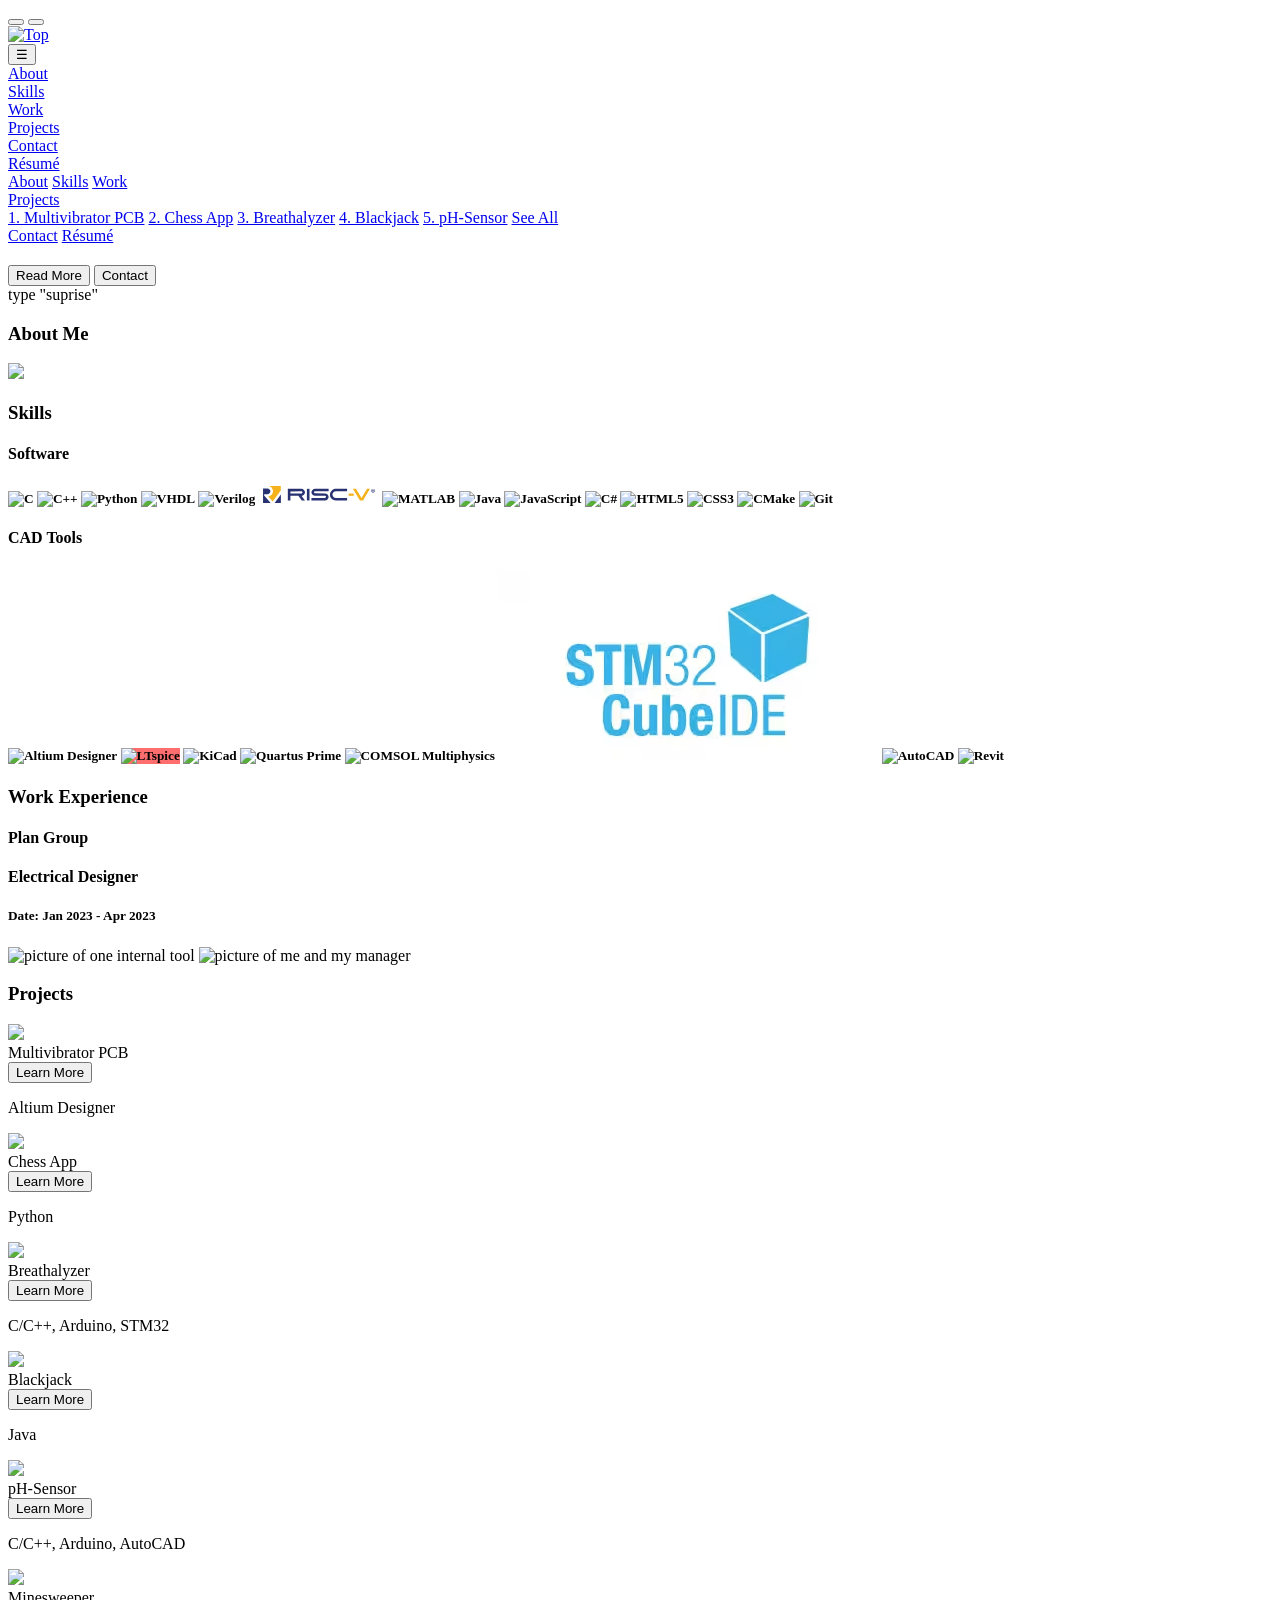
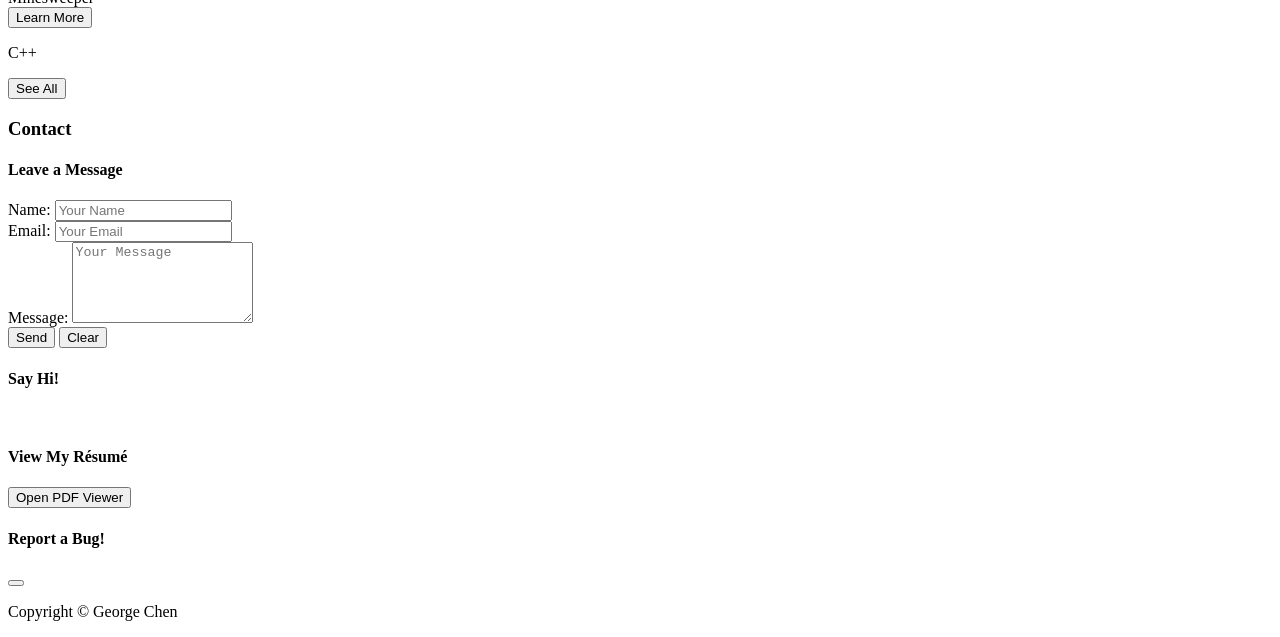
==== index.html @ 994fcdec "fixed individual project pages, updated resume" ====
<!DOCTYPE html>
<html lang="en-ca">

<head>
    <title>George's Portfolio Website</title>
    <meta charset="UTF-8">
    <meta name="viewport" content="width=device-width, initial-scale=1.0, viewport-fit=cover">
    <meta name="description" content="A portfolio website, showcasing engineering and software projects/experience.">
    <script type="module" src="/main.js"></script>
    <script src="https://cdn.jsdelivr.net/npm/sweetalert2@11"></script>
    <script src="https://kit.fontawesome.com/6eb7aace7e.js" crossorigin="anonymous"></script>
    <script defer src="https://cloud.umami.is/script.js" data-website-id="8316d2b9-e17b-49b7-b051-d1189af108e9"></script>
    <script type="text/javascript" src="https://cdn.jsdelivr.net/npm/@emailjs/browser@4/dist/email.min.js"></script>
    <script src="https://www.google.com/recaptcha/api.js" async defer></script>
    <link rel="stylesheet" type='text/css' href="https://cdn.jsdelivr.net/gh/devicons/devicon@latest/devicon.min.css" />
    <link rel="icon" type="image/x-icon" href="/assets/favicon.ico">
    <link rel="stylesheet" href="/style.css">
</head>

<noscript>
    <style type="text/css">
        .page {
            display: none;
        }

        .noscriptmsg {
            margin-top: -9vh;
            position: absolute;
            display: flex;
            align-content: center;
            justify-content: center;
            flex-wrap: wrap;
            width: 100vw;
            height: 100vh;
            text-align: center;
        }
    </style>
    <h1 class="noscriptmsg">This website requires JavaScript, please turn it on!</h1>
</noscript>

<body id="main">

    <div id="top"></div>
    <div class="fixed-background"></div>

    <main class="page">
        <button id="prevSection" title="Previous section"><i class="fa-solid fa-arrow-up"></i></button>
        <button id="nextSection" title="Next section"><i class="fa-solid fa-arrow-down"></i></button>

        <!--Navigation Bar-->
        <nav id="navbar">

            <a class="logo" href="#top"><img id="logo" title="Top" src="assets/favicon.ico"></a>

            <div class="collapsed-dropdown">
                <button class="collapsedNav">&#9776</button>
                <div id="collapsed-content">
                    <a class="nav-about" href="#overview">About</a><br>
                    <a class="nav-projects" href="#skills">Skills</a><br>
                    <a class="nav-work" href="#experience">Work</a><br>
                    <a class="nav-projects" href="#projects">Projects</a><br>
                    <a class="nav-projects" href="#contact">Contact</a><br>
                    <a class="nav-resume" href="/resume" target="_blank">Résumé</a>
                </div>
            </div>

            <div class="right-nav">
                <a class="navSection nav-about" href="#overview">About</a>
                <a class="navSection nav-contact" href="#skills">Skills</a>
                <a class="navSection nav-work" href="#experience">Work</a>
                <div id="dropdown">
                    <a class="navSection nav-projects" id="projectNav" href="#projects">Projects<i class="fa fa-caret-down" id="caret-down"></i></a>
                    <div id="invisible"></div>
                    <div id="content">
                        <a id="chess" href="/projects/multivibrator">1. Multivibrator PCB</a>
                        <a href="/projects/chess">2. Chess App</a>
                        <a href="/projects/breathalyzer">3. Breathalyzer</a>
                        <a href="/projects/blackjack">4. Blackjack</a>
                        <a href="/projects/ph-sensor">5. pH-Sensor</a>
                        <a href="/projects" id="see-all">See All</a>
                    </div>
                </div>
                <a class="navSection nav-contact" href="#contact">Contact</a>
                <a class="navSection nav-contact" href="/resume" target="_blank">Résumé</a>
            </div>
        </nav>


        <!--Introduction-->
        <section id="welcomePage" class="section">
            <div class="centerVertical">
                <h1 id="typing"></h1>
                <h2 id="welcome"></h2>
                <div class="button">
                    <a href="#overview"><button id="readmore" class="readmore">Read More</button></a>
                    <a href="#contact"><button id="contactButton" class="contactbutton">Contact</button></a>
                </div>
            </div>
        </section>
        <div id="remind">type "suprise"</div>



        <!--Overview-->
        <section id="overview" class="section">
            <div class="centerVertical">
                <h3 class="sectionName">About Me</h3>
                <div id="overviewText">
                    <p id="overview1"></p>
                    <p id="overview2"></p>
                    <p id="overview3"></p>
                    <p id="overview4"></p>
                </div>

                <picture id="profile-image" class="sectionPicture">
                    <div id="profile-box"><img src='/assets/pictures/overview-picture.webp'></div>
                </picture>

            </div>

        </section>


        <!-- Skills -->
        <section id="skills" class="section">
            <h3 class="sectionName">Skills</h3>

            <h4 id="skillName">Software</h4>
            <h5 class="workDate">
                <img class="skillIcon" title="C" src="assets/pictures/logo-c.svg" />
                <img class="skillIcon" title="C++" src="assets/pictures/logo-cpp.svg" />
                <img class="skillIcon" title="Python" src="assets/pictures/logo-python.svg" />
                <img class="skillIcon" title="VHDL" src="assets/pictures/logo-vhdl.svg" />
                <img class="skillIcon" title="Verilog" src="assets/pictures/logo-verilog.svg" />
                <img class="skillIcon" title="RISC-V" style="background-color: white; padding-inline: 0.25lh; width:7lh;"src="assets/pictures/logo-riscv.svg" />
                <img class="skillIcon" title="MATLAB" src="assets/pictures/logo-matlab.svg" />
                <img class="skillIcon" title="Java" src="assets/pictures/logo-java.svg" />
                <img class="skillIcon" title="JavaScript" src="assets/pictures/logo-javascript.svg" />
                <img class="skillIcon" title="C#" src="assets/pictures/logo-csharp.svg" />
                <img class="skillIcon" title="HTML5" src="assets/pictures/logo-html.svg" />
                <img class="skillIcon" title="CSS3" src="assets/pictures/logo-css.svg" />
                <img class="skillIcon" title="CMake" src="assets/pictures/logo-cmake.svg" />
                <img class="skillIcon" title="Git" src="assets/pictures/logo-git.svg" />
            </h5>

            <h4 id="skillName2">CAD Tools</h4>
            <h5 class="workDate">
                <img class="skillIcon" title="Altium Designer" src="assets/pictures/logo-altium.png" />
                <img class="skillIcon" title="LTspice" style="background-color: rgb(255, 110, 110);" src="assets/pictures/logo-ltspice.png" />
                <img class="skillIcon" title="KiCad" src="assets/pictures/logo-kicad.png" />
                <img class="skillIcon" title="Quartus Prime" src="assets/pictures/logo-quartus.png" />
                <img class="skillIcon" title="COMSOL Multiphysics" src="assets/pictures/logo-comsol.png" />
                <img class="skillIcon" title="STM32CubeIDE" src="assets/pictures/logo-stm32cube.png" />
                <img class="skillIcon" title="AutoCAD" src="assets/pictures/logo-autocad.png" />
                <img class="skillIcon" title="Revit" src="assets/pictures/logo-revit.png" />
            </h5>

        </section>

        <!-- Work -->
        <section id="experience" class="section">

            <h3 class="sectionName">Work Experience</h3>

            <div id="plangroupDetails">
                <h4 class="workName">Plan Group</h4>
                <h4 class="workTitle">Electrical Designer</h4>
                <h5 class="workDate">Date: Jan 2023 - Apr 2023</h5>
            </div>

            <div id="workText">
                <p id="workText1"></p>
                <p id="workText2"></p>
                <p id="workText3"></p>
                <p id="workText4"></p>
            </div>

            <div id="plangroup" class="sectionPicture">
                <img id="ALICE" class="ALICE" title="picture of one internal tool" src='/assets/pictures/work-alice.webp'>
                <img id="selfie" class="selfie" title="picture of me and my manager" src='/assets/pictures/work-selfie.webp'>
            </div>
        </section>


        <!-- Projects -->
        <section id="projects" class="section">
            <h3 class="sectionName">Projects</h3>
            <div class="grid">

                <div class="card" id="1">
                    <div class="front"><img src="/assets/pictures/projects-multivibrator.webp">
                        <div id="projectName">Multivibrator PCB</div>
                    </div>
                    <div class="back">
                        <div class="info">
                            <a href="https://github.com/GeorgesCoding/Multivibrator" target="_blank" class="fa fa-github" id="icon"></a>
                            <a href="/projects/multivibrator"><button class="learnMore">Learn More</button></a>
                            <p>Altium Designer</p>
                        </div>
                        <div id="multivibratorText" class="text"></div>
                    </div>
                </div>

                <div class="card" id="2">
                    <div class="front"><img src='/assets/pictures/projects-chess.webp'>
                        <div id="projectName">Chess App</div>
                    </div>
                    <div class="back">
                        <div class="info">
                            <a href="https://github.com/GeorgesCoding/Chess" target="_blank" class="fa fa-github" id="icon"></a>
                            <a href="/projects/chess"><button class="learnMore">Learn More</button></a>
                            <p>Python</p>
                        </div>
                        <div id="chessText" class="text"></div>
                    </div>
                </div>

                <div class="card" id="3">
                    <div class="front"><img src='/assets/pictures/projects-breathalyzer.webp'>
                        <div id="projectName">Breathalyzer</div>
                    </div>
                    <div class="back">
                        <div class="info">
                            <a href="https://github.com/GeorgesCoding/Breathalyzer" target="_blank" class="fa fa-github" id="icon"></a>
                            <a href="/projects/breathalyzer"><button class="learnMore">Learn More</button></a>
                            <p>C/C++, Arduino, STM32</p>
                        </div>
                        <div id="breathalyzerText" class="text"></div>
                    </div>
                </div>

                <div class="card" id="4">
                    <div class="front"><img src='/assets/pictures/projects-blackjack.webp'>
                        <div id="projectName">Blackjack</div>
                    </div>
                    <div class="back">
                        <div class="info">
                            <a href="https://github.com/GeorgesCoding/Blackjack" target="_blank" class="fa fa-github" id="icon"></a>
                            <a href="/projects/blackjack"><button class="learnMore">Learn More</button></a>
                            <p>Java</p>
                        </div>
                        <div id="blackjackText" class="text"></div>
                    </div>
                </div>

                <div class="card" id="5">
                    <div class="front"><img src='/assets/pictures/projects-sensor.webp'>
                        <div id="projectName">pH-Sensor</div>
                    </div>
                    <div class="back">
                        <div class="info">
                            <a href="https://github.com/GeorgesCoding/pH-Sensor" target="_blank" class="fa fa-github" id="icon"></a>
                            <a href="/projects/ph-sensor"><button class="learnMore">Learn More</button></a>
                            <p>C/C++, Arduino, AutoCAD</p>
                        </div>
                        <div id="sensorText" class="text"></div>
                    </div>
                </div>

                <div class="card" id="6">
                    <div class="front"><img src='/assets/pictures/projects-minesweeper.webp'>
                        <div id="projectName">Minesweeper</div>
                    </div>
                    <div class="back">
                        <div class="info">
                            <a href="https://github.com/GeorgesCoding/Minesweeper" target="_blank" class="fa fa-github" id="icon"></a>
                            <a href="./projects/minesweeper/index.html"><button class="learnMore">Learn More</button></a>
                            <p>C++</p>
                        </div>
                        <div id="minesweeperText" class="text"></div>
                    </div>
                </div>

            </div>

            <div class="middle"> <a href="/projects"><button id="seeAll" class="seeAll">See All</button></a></div>

        </section>


        <!-- Contact/Socials-->
        <section id="contact" class="section">

            <div class="centerVertical">
                <h3 class="sectionName">Contact</h3>

                <div class="grid">

                    <div class="form">
                        <h4>Leave a Message</h4>
                        <form id="form">

                            <label for="name">Name:</label>
                            <input id="name" type="name" name="name" placeholder="Your Name" autocomplete="on" aria-required="true"><br>

                            <label for="email">Email:</label>
                            <input id="email" type="email" name="email" placeholder="Your Email" autocomplete="on" aria-required="true"><br>

                            <label for="message">Message:</label>
                            <textarea id="message" name="message" placeholder="Your Message" rows="5" aria-required="true"></textarea>
                            <div id="recaptcha">
                                <div class="g-recaptcha" data-sitekey="6LfUxMQpAAAAANxEA_tNe3RvqT_d0iclalzDqmz8"></div>
                            </div>
                            <button type="button" id="sendButton">Send</button>
                            <button type="reset" form="form">Clear</button>
                        </form>
                    </div>

                    <div class="socials">
                        <div class="links">
                            <h4>Say Hi!</h4>
                            <div class="icons" id="platforms">
                                <a href="https://github.com/georgescoding" target="_blank" class="fa fa-github"></a>&nbsp&nbsp
                                <a href="mailto:george@georgescoding.com" class="fa fa-envelope"></a>&nbsp&nbsp
                                <a href="https://www.linkedin.com/in/georgechn" target="_blank" class="fa fa-linkedin"></a>&nbsp&nbsp
                                <a href="https://www.youtube.com/@georgeonpiano" target="_blank" class="fa-brands fa-youtube"></a>
                            </div>
                        </div>

                        <div class="resume">
                            <h4>View My Résumé</h4>
                            <div id="resume" class="resumeButton"><a href="/resume" target="_blank"><button>Open PDF Viewer</button></a></div>
                        </div>

                        <div class="reportBug">
                            <h4>Report a Bug!</h4>
                            <div id="reportBug" class="bugButton"><a href="mailto:support@georgescoding.com?subject=Issue/Bug on Website"><button class=" fa-solid fa-bug"></button></a></div>
                        </div>

                    </div>

                </div>
            </div>
        </section>

    </main>
</body>
<!--Copyright-->
<footer>
    <p class="copyright">Copyright © George Chen</p>
</footer>

</html>
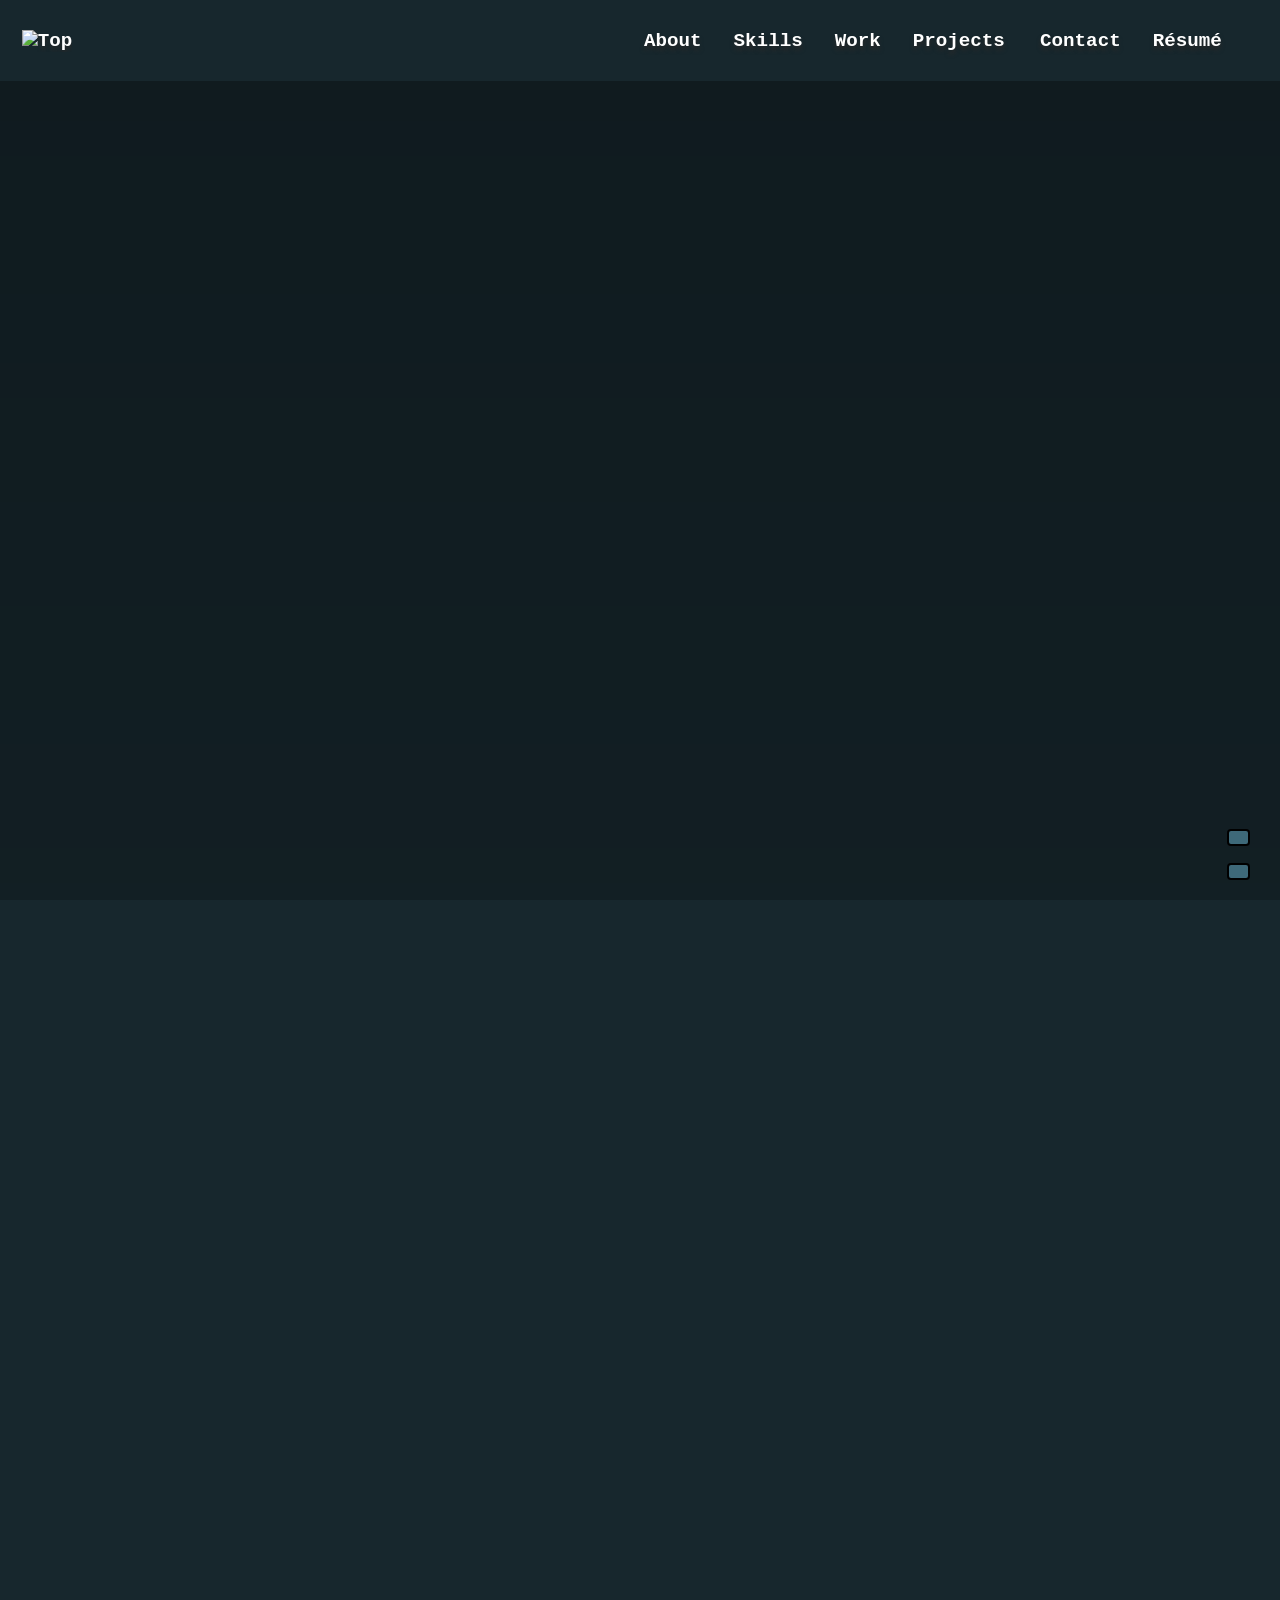
==== commit ad237a5b: "changed welcome page animation timing removed the static timing of 9s of the buttons and 'suprise' a" ====
--- a/index.html
+++ b/index.html
@@ -91,9 +91,9 @@
             <div class="centerVertical">
                 <h1 id="typing"></h1>
                 <h2 id="welcome"></h2>
-                <div class="button">
-                    <a href="#overview"><button id="readmore" class="readmore">Read More</button></a>
-                    <a href="#contact"><button id="contactButton" class="contactbutton">Contact</button></a>
+                <div class="button welcomeButtons">
+                    <a href="#overview"><button id="readmore" class="readmore welcomeButtons">Read More</button></a>
+                    <a href="#contact"><button id="contactButton" class="contactbutton welcomeButtons">Contact</button></a>
                 </div>
             </div>
         </section>
--- a/style.css
+++ b/style.css
@@ -0,0 +1,1374 @@
+* {
+    font-family: "Courier New", Courier, monospace;
+    text-shadow: 0px 4px 4px #282828;
+    font-weight: bold;
+    color: white;
+    margin: 0;
+    padding: 0;
+}
+
+
+body,
+html {
+    height: 100dvh;
+    margin: 0;
+    scroll-behavior: smooth;
+    width: 100%;
+    overflow-x: hidden;
+    overflow-y: visible;
+}
+
+html {
+    height: auto;
+    position: absolute;
+}
+
+#logo,
+.nav-about,
+.nav-work,
+.nav-projects,
+.nav-contact,
+.nav-resume {
+    cursor: pointer;
+}
+
+:root {
+    --light: rgb(62, 105, 121);
+    --dark: rgb(23, 39, 45);
+}
+
+/* Background Picture */
+body {
+    margin-top: 9vh;
+    height: 90.8dvh;
+    background-color: var(--dark)
+}
+
+.page.hide {
+    display: none;
+}
+
+/* swal css */
+
+.alert {
+    width: max-content;
+}
+
+#suprise,
+#swal2-title h5 {
+    text-shadow: none;
+}
+
+
+
+
+
+
+
+.fixed-background {
+    position: fixed;
+    top: 0;
+    left: 0;
+    width: 100%;
+    height: 100%;
+    background-image: linear-gradient(rgba(0, 0, 0, 0.3), rgba(0, 0, 0, 0.2)), url("/assets/background.gif");
+    background-size: cover;
+    background-repeat: no-repeat;
+    background-position: center;
+    z-index: -1;
+}
+
+
+#prevSection.portrait,
+#nextSection.portrait {
+    font-size: 3.5vw;
+    padding: 1vw;
+}
+
+#prevSection.portrait {
+    margin-bottom: 6.5vw;
+}
+
+#prevSection,
+#nextSection {
+    display: block;
+    position: fixed;
+    bottom: 20px;
+    right: 30px;
+    z-index: 99;
+    border: 0.2vw solid black;
+    outline: none;
+    background-color: var(--light);
+    color: white;
+    cursor: pointer;
+    padding: 0.5vw 0.75vw;
+    font-size: 1vw;
+    border-radius: 4px;
+    box-shadow: none;
+}
+
+#prevSection {
+    margin-bottom: 2.65vw;
+}
+
+
+@keyframes fadeIn {
+    0% {
+        transform: translateY(5%);
+        opacity: 0;
+    }
+
+    100% {
+        transform: translateY(0%);
+        opacity: 1;
+    }
+}
+
+.centerVertical {
+    position: relative;
+    height: auto;
+}
+
+
+.section.fade,
+#remind.fade {
+    animation: fadeIn 0.75s linear;
+    animation-delay: 0.1s;
+    animation-fill-mode: both;
+    visibility: visible;
+}
+
+
+
+/* Navigation Bar */
+#navbar {
+    position: fixed;
+    top: 0;
+    width: 100%;
+    padding: 0vw 0.7vw;
+    background-color: var(--dark);
+    z-index: 1;
+    height: 9vh;
+}
+
+#navbar .logo img {
+    max-height: 6vh;
+}
+
+.logo {
+    height: 100%;
+    display: flex;
+    align-content: center;
+    float: left;
+    margin-left: 1%;
+    font-size: 1.5vw;
+    flex-wrap: wrap;
+    animation: fade 0.5s linear;
+}
+
+.right-nav,
+.collapsed-dropdown {
+    float: right;
+    font-size: 1.5vw;
+    height: 100%;
+    margin-right: 1%;
+    display: flex;
+    align-content: center;
+    justify-content: space-between;
+    flex-wrap: wrap;
+    animation: fade 0.4s linear;
+}
+
+
+.right-nav a,
+.right-nav #toolbar {
+    display: inline-block;
+    border-radius: 10px;
+    list-style: none;
+    height: min-content;
+    margin: 0vw 1.25vw;
+    position: relative;
+    -webkit-transition: color 0.4s ease-out;
+    -moz-transition: color 0.4s ease-out;
+    -o-transition: color 0.4s ease-out;
+    -ms-transition: color 0.4s ease-out;
+    transition: color 0.4s ease-out;
+}
+
+.fa-caret-down,
+.fa-x,
+#collapsed-content a {
+    -webkit-transition: color 0.4s ease-out;
+    -moz-transition: color 0.4s ease-out;
+    -o-transition: color 0.4s ease-out;
+    -ms-transition: color 0.4s ease-out;
+    transition: color 0.4s ease-out;
+}
+
+.collapsedNav {
+    border: none;
+    border-radius: 0px;
+    box-shadow: none;
+    background: none;
+    font-size: 5vh;
+    display: none;
+}
+
+.collapsed-dropdown {
+    margin-right: 3%;
+}
+
+.collapsedNav.collapsed {
+    display: flex;
+
+}
+
+.navSection.highlight {
+    background-color: var(--light);
+    padding: 0px 10px;
+}
+
+#navbar a:hover,
+.right-nav a:hover,
+.collapsedNav button:hover,
+#projectNav:hover .fa-caret-down {
+    color: var(--light);
+}
+
+#dropdown:hover #content {
+    display: block;
+}
+
+#dropdown:hover #invisible,
+#invisible:hover {
+    visibility: visible;
+}
+
+#invisible {
+    visibility: hidden;
+}
+
+#collapsed-content.show {
+    font-size: 3vw;
+    float: none;
+    color: white;
+    text-decoration: none;
+    display: block;
+    line-height: 1.5;
+    padding-bottom: 2vh;
+    position: fixed;
+    overflow: hidden;
+    animation: fade 0.4s linear;
+}
+
+#collapsed-content {
+    top: 7vh;
+    right: 3.5vw;
+
+}
+
+#caret-down {
+    padding-left: 0.25vw;
+    line-height: 0;
+}
+
+#dropdown {
+    height: 0;
+
+}
+
+
+#content,
+#collapsed-content {
+    display: none;
+    padding-top: 3vh;
+    background-color: var(--light);
+    top: 9vh;
+    border-radius: 25px;
+    position: absolute;
+    z-index: 1;
+    padding-bottom: 1vh;
+    animation: fade 0.4s linear;
+}
+
+
+#see-all {
+    text-align: center;
+}
+
+#collapsed-content a {
+    text-decoration: none;
+    line-height: 1.5;
+    padding: 0vw 3vw;
+}
+
+#content a {
+    float: none;
+    color: white;
+    text-decoration: none;
+    display: block;
+    font-size: 1.25vw;
+    line-height: 1.5;
+    padding-bottom: 0.5vh;
+}
+
+.right-nav.collapsed {
+    display: none;
+}
+
+
+
+/* Header */
+#welcomePage {
+    width: 80%;
+    text-align: center;
+    margin: 0% 10%;
+    margin-bottom: 25vh;
+    visibility: visible;
+    overflow: visible;
+}
+
+/* welcome page */
+#welcomePage h1 {
+    overflow: hidden;
+    font-size: 6.6vw;
+}
+
+#welcomePage h1.noAfter::after {
+    margin-left: 0px;
+}
+
+#welcomePage h2 {
+    font-size: 3vw;
+}
+
+#welcomePage.portrait h1 {
+    font-size: 9vw;
+}
+
+#welcomePage.portrait h1::after {
+    font-size: 6.9vw;
+}
+
+#welcomePage.portrait h2 {
+    font-size: 4vw;
+    margin-left: 3px;
+}
+
+#welcomePage.portrait h2::after {
+    font-size: 3vw;
+    margin-bottom: 99vw;
+}
+
+#welcomePage.portrait .wrapper {
+    font-size: 3vw;
+    max-width: 90%;
+    margin-left: 5%;
+}
+
+#welcomePage.portrait .readmore,
+#welcomePage.portrait .contactbutton {
+    font-size: 4vw;
+    padding: 2vw 3vw
+}
+
+#welcomePage.portrait {
+    text-align: center;
+    position: relative;
+}
+
+
+#remind {
+    margin-top: -20vh;
+    padding-bottom: 20vh;
+    text-align: left;
+    margin-left: 2vw;
+    opacity: 0;
+    bottom: 0;
+    width: max-content;
+    position: relative;
+    vertical-align: bottom;
+}
+
+
+#remind.animate,
+.button button.animate {
+    animation: fade 2s ease-out forwards;
+}
+
+#remind.fadeOut {
+    animation: fadeOut 1s ease-out forwards;
+}
+
+#remind,
+.button button {
+    visibility: hidden;
+}
+
+.card.hide {
+    opacity: 0;
+}
+
+
+
+
+/* cursor 
+cursor width is 1/2 border width */
+#welcomePage h1::after,
+#welcomePage h2.start:after {
+    animation: blink 1060ms step-end infinite;
+    content: "";
+}
+
+#welcomePage h1:after {
+    margin-left: 5px;
+    font-size: 4.95vw;
+    animation-delay: 3s;
+}
+
+#welcomePage h1.start::after {
+    border: 0.25vw white solid;
+}
+
+#welcomePage h2.start::after {
+    border: 0.15vw white solid;
+    margin-left: -0.35vw;
+}
+
+#welcomePage h2.paused {
+    width: max-content;
+    border-right: 0.3vw white solid;
+}
+
+
+
+
+
+@keyframes blink {
+    0% {
+        border-color: transparent;
+    }
+
+    50% {
+        border-color: white;
+    }
+}
+
+@keyframes fade {
+    0% {
+        opacity: 0;
+    }
+
+    100% {
+        opacity: 1;
+    }
+}
+
+@keyframes fadeOut {
+    0% {
+        opacity: 1;
+    }
+
+    100% {
+        opacity: 0;
+    }
+}
+
+
+.button .readmore,
+.button .viewResume {
+    background-color: var(--dark);
+}
+
+.button .contactbutton {
+    margin-right: 3vw;
+    margin-left: 3vw;
+
+    background-color: var(--light);
+}
+
+.button button {
+    opacity: 0;
+    font-size: 2.25vw;
+    padding: 1vw 2vw;
+    text-align: center;
+    margin-top: 30px;
+}
+
+
+.button button:hover,
+#ok:hover {
+    transform: translateY(2px);
+    box-shadow: none;
+    position: relative;
+}
+
+.section {
+    visibility: hidden;
+}
+
+/* Overview */
+#overview {
+    padding-top: 3vh;
+    width: 80%;
+    text-align: left;
+    margin: 0% 10%;
+    margin-bottom: 25vh;
+}
+
+#overview h3 {
+    height: fit-content;
+    font-size: 4.6vw;
+    text-decoration: underline;
+}
+
+#overview p {
+    font-size: 1.5vw;
+    width: 50vw;
+    float: left;
+    padding-right: 2vw;
+    padding-bottom: 3vh;
+}
+
+#overview .sectionPicture img {
+    width: 25vw;
+    border-radius: 50%;
+    background-color: var(--dark);
+    border: 0.5vw solid var(--dark);
+    position: sticky;
+    margin-top: 5vw;
+}
+
+
+#skills {
+    padding-top: 3vh;
+    width: 80%;
+    text-align: middle;
+    margin: 0% 10%;
+    margin-bottom: 25vh;
+}
+
+#overviewText {
+    margin-top: 3vh;
+}
+
+#overviewText p {
+    margin-top: 2.5vh;
+}
+
+
+#overviewText.landscape {
+    padding-right: 7.5vw;
+}
+
+
+#overviewText.portrait img {
+    width: 30vw;
+}
+
+#workText.landscape p,
+#overviewText.landscape {
+    font-size: 1.5vw;
+    width: 45vw;
+}
+
+#workText.landscape p {
+    width: 40vw;
+}
+
+.sectionname.landscape {
+    font-size: 4.6vw;
+}
+
+.sectionPicture.landscape {
+    width: 36vw;
+    display: auto;
+    text-align: unset;
+}
+
+.workName.landscape {
+    font-size: 2.5vw;
+}
+
+.workDate.landscape {
+    font-size: 1.75vw
+}
+
+.workTitle.landscape {
+    font-size: 2vw;
+}
+
+#overviewText.portrait p {
+    width: 100%;
+    padding-right: 0px;
+}
+
+#workText.portrait p {
+    width: 100%;
+}
+
+.sectionPicture.portrait {
+    width: 100%;
+    display: block;
+    text-align: center;
+}
+
+.portrait #selfie {
+    translate: 0px 0px;
+    width: 20%;
+    margin-left: 2vw;
+}
+
+.portrait #ALICE {
+    width: 74.5%;
+}
+
+.portrait #ALICE,
+.portrait #selfie {
+    margin-top: 3vh;
+    float: left;
+}
+
+
+
+#skillName,
+#skillName2 {
+    margin-top: 8vh;
+    margin-bottom: 1%;
+    text-decoration: underline;
+}
+
+#skillName.landscape,
+#skillName2.landscape {
+    font-size: 3vw;
+}
+
+#skillName.portrait,
+#skillName2.portrait {
+    font-size: 4vh;
+}
+
+.workDate .skillIcon {
+    height: 8vw;
+}
+
+.workDate.landscape .skillIcon {
+    height: 10vh;
+}
+
+.skillIcon {
+    margin-top: 1vh;
+}
+
+
+
+
+
+/* Work */
+#experience {
+    margin: 0% 10%;
+    padding-top: 3vh;
+    margin-bottom: 25vh;
+    text-align: right;
+    float: right;
+    width: 80%;
+
+}
+
+#experience h3 {
+    font-size: 4.6vw;
+    text-decoration: underline;
+    float: right;
+}
+
+#experience h4 {
+    font-size: 2.1vw;
+}
+
+
+#experience h5 {
+    font-size: 1.75vw;
+}
+
+#experience p {
+    margin-top: 2.5vh;
+    float: right;
+    width: 100%;
+    height: max-content;
+}
+
+
+#plangroupDetails {
+    float: right;
+    width: 100%;
+}
+
+#experience #plangroup img {
+    border-radius: 25px;
+    border: 0.5vw solid var(--dark);
+}
+
+.selfie {
+    width: 32%;
+    margin-right: -2vw;
+    margin-top: -32vh;
+    position: relative;
+}
+
+#experience #plangroup .sectionPicture {
+    width: 36vw;
+    translate: 0vh -5vh;
+
+}
+
+.ALICE {
+    width: 100%;
+    z-index: -1;
+}
+
+
+/* Projects */
+#projects {
+    padding-top: 3vh;
+    margin: 0% 10%;
+    margin-bottom: 25vh;
+    display: inline-block;
+    height: min-content;
+    width: 80vw;
+}
+
+#projects .grid {
+    display: inline-grid;
+    padding-top: 3vh;
+    width: 80vw;
+    column-gap: 20px;
+    row-gap: 20px;
+    perspective: 1000px;
+    overflow: visible;
+    width: 100%;
+}
+
+.grid.mainBig {
+    grid-template-columns: 1fr 1fr 1fr;
+    grid-template-rows: 1fr 1fr;
+}
+
+.grid.mainHeight {
+    height: 90vh
+}
+
+
+.grid.mainMedium {
+    grid-template-columns: 1fr 1fr;
+    grid-template-rows: 1fr 1fr 1fr;
+}
+
+.grid.mainMedium #icon,
+.grid.mainSmall #icon,
+.grid.subMedium #icon,
+.grid.subSmall #icon {
+    font-size: 5vw;
+}
+
+#home.small {
+    font-size: 3vw;
+    margin-right: 1.5vw;
+}
+
+#home.big {
+    font-size: 4vw;
+    margin-right: 3vw;
+}
+
+.grid.mainSmall {
+    grid-template-rows: 1fr 1fr 1fr;
+    justify-content: center;
+    width: 80vw;
+    height: max-content;
+}
+
+.grid.subSmall {
+    grid-template-rows: 1fr 1fr 1fr;
+    justify-content: center;
+}
+
+.grid.mainSmall.mobile-landscape .card,
+.grid.mainMedium.mobile-landscape .card,
+.grid.mainBig.mobile-landscape .card,
+.grid.mainHeight.mobile-landscape .card,
+.grid.subSmall.mobile-landscape .card,
+.grid.subMedium.mobile-landscape .card,
+.grid.subBig.mobile-landscape .card,
+.grid.subHeight.mobile-landscape .card {
+    height: 40vh;
+}
+
+.grid.mainSmall .card,
+.grid.subSmall .card {
+    width: 50vw;
+    height: 25vh;
+}
+
+.grid.mainSmall #projectName,
+.grid.subSmall #projectName {
+    font-size: 3.5vw;
+    padding-top: 0.5vh;
+}
+
+.grid.subBig {
+    grid-template-columns: 1fr 1fr 1fr;
+    grid-template-rows: 1fr 1fr 1fr;
+}
+
+.grid.subHeight {
+    height: 120vh;
+}
+
+.grid.subMedium {
+    grid-template-columns: 1fr 1fr;
+    grid-template-rows: 1fr 1fr 1fr 1fr;
+    height: auto;
+}
+
+.info.less {
+    height: 100%;
+    width: 100%;
+    vertical-align: middle;
+    text-align: center;
+    margin: auto;
+    bottom: unset;
+}
+
+.back.less {
+    display: flex;
+    justify-content: center;
+    align-items: center;
+    flex-wrap: wrap;
+    margin: 0vw 2vw;
+}
+
+.info.more {
+    height: auto;
+    width: max-content;
+    bottom: calc(20px + 3vh);
+    margin: 0vw 2vw;
+}
+
+#icon.less {
+    font-size: 3vw;
+    margin-right: 0;
+}
+
+.learnMore.less {
+    font-size: 2vh;
+}
+
+.learnMore.more {
+    font-size: 1.5vw;
+}
+
+.text.show {
+    visibility: visible;
+}
+
+.text.hide {
+    visibility: hidden;
+}
+
+
+#projects h3,
+#skills h3 {
+    font-size: 4.6vw;
+    text-decoration: underline;
+    height: fit-content;
+    justify-content: center;
+    display: flex;
+}
+
+.card .front img {
+    width: 95%;
+    height: 75%;
+    border-radius: 25px 25px 10px 10px;
+    margin-top: 0.5vw;
+}
+
+#projectName {
+    height: 15%;
+    display: flex;
+    justify-content: center;
+    align-items: center;
+}
+
+.card {
+    width: 100%;
+    height: 100%;
+    transition: transform 1s;
+    transform-style: preserve-3d;
+    cursor: pointer;
+    background-color: var(--dark);
+    border-radius: 25px;
+    overflow: visible;
+    position: relative;
+}
+
+.card.flip {
+    transform: rotateY(180deg);
+}
+
+.front {
+    position: absolute;
+    font-size: 2vw;
+}
+
+.front,
+.back {
+    width: 100%;
+    height: 100%;
+    text-align: center;
+    -webkit-backface-visibility: hidden;
+    backface-visibility: hidden;
+}
+
+.back {
+    position: relative;
+    transform: rotateY(180deg);
+    font-size: 2.5dvh;
+    border-radius: 25px;
+    text-align: center;
+    width: auto;
+    height: 100%;
+    margin: 1.5vw;
+
+    vertical-align: middle;
+}
+
+.back .info {
+    position: absolute;
+    left: calc(50%);
+    transform: translateX(-50%);
+    height: min-content;
+    margin: 0px;
+}
+
+.info p {
+    width: 100%;
+    padding-top: 1.5vh;
+}
+
+#projects button {
+    background-color: var(--light);
+}
+
+.middle {
+    text-align: center;
+    position: relative;
+}
+
+.seeAll {
+    font-size: 2.25vw;
+    padding: 1vw 1.7vw;
+    margin-top: 5vh;
+}
+
+
+#projects .card a button {
+    border-radius: 25px;
+    padding: 7px 17px 7px 17px;
+    box-shadow: none;
+}
+
+.learnmore {
+    font-size: 8vw;
+
+}
+
+#projects .info a:hover,
+.info a button:hover,
+.seeAll:hover {
+    transform: translateY(2px);
+    box-shadow: none;
+    position: relative;
+}
+
+#icon {
+    font-size: 2.5vw;
+    vertical-align: middle;
+}
+
+
+@media (max-width: 800px) {
+    #seeAll {
+        font-size: 3.5vw;
+        padding: 2vw 3vw;
+
+    }
+}
+
+
+/* Contact and Socials*/
+#contact {
+    margin-left: 10%;
+    margin-right: 10%;
+    height: auto;
+}
+
+#contact h3 {
+    padding-top: 3vh;
+    font-size: 4.6vw;
+    text-decoration: underline;
+    justify-content: center;
+    display: flex;
+}
+
+#contact.portrait h4 {
+    font-size: 3.5vw;
+    padding: 1.5vh 3vw;
+    height: 5vw;
+}
+
+#contact.portrait .links,
+#contact.portrait .resume,
+#contact.portrait .reportBug {
+    height: 20vw;
+    margin-top: 5vh;
+}
+
+@media (max-width: 400px) {
+
+    #contact.portrait #resume,
+    #contact.portrait #reportBug,
+    #contact.portrait #platforms {
+        height: calc(20vw - 4vh);
+    }
+
+    #contact.portrait .links,
+    #contact.portrait .resume,
+    #contact.portrait .reportBug {
+        height: 25vw;
+    }
+}
+
+
+
+#contact.portrait input::placeholder,
+#contact.portrait textarea::placeholder {
+    font-size: 2vw;
+}
+
+#contact.portrait .form label {
+    font-size: 2.5vw;
+    line-height: 3vh;
+    padding-left: 1vw;
+}
+
+#contact.portrait .form input,
+#contact.portrait .form textarea {
+    line-height: 2.5vh;
+    font-size: 2vw;
+    padding: 1vw;
+    padding-left: 2vw;
+}
+
+#contact.portrait .grid button {
+    font-size: 3vw;
+    padding: 1vw 2.25vw;
+    margin-bottom: 0px;
+}
+
+#contact.portrait .grid .form button {
+    margin-bottom: 3vh;
+    margin-left: 2.5vw;
+}
+
+#contact .grid {
+    width: auto;
+    margin-top: 20px;
+    display: grid;
+    grid-template-columns: 0.6fr 0.4fr;
+    font-size: 1.5vw;
+    border-radius: 25px;
+    justify-content: center;
+}
+
+
+
+#contact .grid.portrait {
+    grid-template-columns: 1fr;
+    grid-template-rows: auto 1fr;
+    justify-content: center;
+    width: 100%;
+}
+
+#contact .grid.portrait .socials {
+    width: 45vw;
+    justify-self: center;
+}
+
+
+#contact .grid.portrait .form {
+    width: 60vw;
+}
+
+#contact.portrait {
+    display: flex;
+    justify-content: center;
+}
+
+#contact.portrait #recaptcha {
+    margin-left: 2.5vw;
+    margin-bottom: 3vh;
+    height: 10vw;
+    width: 40vw;
+}
+
+#contact.portrait .fa-github,
+#contact.portrait .fa-envelope,
+#contact.portrait .fa-linkedin,
+#contact.portrait .fa-youtube {
+    font-size: 5vw;
+    margin-left: 2vw;
+}
+
+
+
+#contact h4 {
+    font-size: 2vw;
+    display: flex;
+    justify-content: center;
+    align-items: center;
+    border-radius: 25px 25px 0px 0px;
+    height: 3.5vw;
+    border-bottom: 0.25vw lightgray solid;
+}
+
+#contact .socials h4 {
+    background-color: var(--dark);
+}
+
+#contact h4 {
+    background-color: var(--light);
+}
+
+.form {
+    border-radius: 25px;
+    background-color: var(--dark);
+    width: 80%;
+}
+
+#form {
+    padding-right: 1.25vw;
+    margin-top: 2vh;
+}
+
+.form label,
+input,
+textarea {
+    margin-left: 2vw;
+    line-height: 2vw;
+    margin-bottom: 1.75vw;
+}
+
+
+input[type=email],
+input[type=name],
+textarea {
+    text-decoration: none;
+    width: 90%;
+    height: 20%;
+    border: 1px solid black;
+    height: fit-content;
+    resize: none;
+    border-radius: 10px;
+    background-color: lightgray;
+    font-size: 1.1vw;
+    color: black;
+    text-shadow: none;
+    padding: 0.35vw;
+    padding-left: 0.5vw;
+}
+
+textarea::-webkit-scrollbar {
+    width: 0.75vw;
+}
+
+textarea::-webkit-scrollbar-track {
+    -webkit-box-shadow: inset 0 0 6px rgba(0, 0, 0, 0.3);
+}
+
+textarea::-webkit-scrollbar-thumb {
+    border-radius: 10px;
+    background: var(--light);
+    -webkit-box-shadow: inset 0 0 6px rgba(0, 0, 0, 0.5);
+}
+
+textarea::-webkit-scrollbar-thumb:hover,
+textarea::-webkit-scrollbar-track:hover,
+textarea::-webkit-scrollbar:hover {
+    cursor: pointer;
+}
+
+::placeholder {
+    color: gray;
+    text-shadow: none;
+    font-size: 1.15vw;
+    text-decoration: none;
+}
+
+#contact .grid button {
+    background-color: var(--light);
+    font-size: 1.9vw;
+    padding: 0.65vw 1.7vw;
+}
+
+.form button {
+    margin-left: 2vw;
+}
+
+#form button {
+    margin-bottom: 2vw;
+}
+
+.grid button:hover {
+    transform: translateY(2px);
+    box-shadow: none;
+    position: relative;
+}
+
+.grid .socials {
+    font-size: 1.25vw;
+    overflow: visible;
+    width: auto;
+}
+
+a:link,
+a:visited,
+a:active,
+a:focus {
+    text-decoration: none;
+}
+
+.socials a,
+.fa-github,
+.fa-youtube {
+    text-decoration: none;
+    font-size: 3.5vw;
+    transition: all 0.3s linear;
+    align-content: center;
+}
+
+
+
+.icons a:hover {
+    transform: translate(0px, -1vw);
+}
+
+.socials .icons {
+    display: flex;
+    justify-content: center;
+    align-items: center;
+    width: 100%;
+}
+
+.socials {
+    overflow-y: hidden;
+    width: 30%;
+    display: block;
+}
+
+.resumeButton,
+.bugButton,
+.icons {
+    display: flex;
+    justify-content: center;
+    align-items: center;
+}
+
+.icons {
+    height: 7vw;
+}
+
+.resumeButton,
+.bugButton {
+    height: 6.25vw;
+}
+
+#contact.portrait .resumeButton,
+#contact.portrait .bugButton,
+#contact.portrait .icons {
+    height: calc(15vw - 4vh);
+}
+
+
+.resume,
+.reportBug,
+.links {
+    background-color: var(--light);
+    border-radius: 25px 25px 25px 25px;
+    height: 11vw;
+    overflow: hidden;
+}
+
+
+#recaptcha {
+    margin-left: 2vw;
+    margin-bottom: 2vw;
+    height: 5vw;
+    width: 20vw;
+}
+
+button {
+    border: 0.1vw rgb(32, 32, 32) solid;
+    border-radius: 25px;
+    transition: all 0.3s ease-in-out;
+    color: white;
+    text-decoration: none;
+    display: inline-block;
+    cursor: pointer;
+    animation-fill-mode: both;
+    box-shadow: 0.4vw 0.3vw 0px rgb(211, 211, 211);
+}
+
+#resumePage {
+    height: 100dvh;
+    width: 100dvw;
+    border: none;
+    overflow: hidden;
+    margin-top: 0px
+}
+
+/* Copyright */
+.copyright {
+    font-size: 1vw;
+    text-align: center;
+    display: inline-block;
+    width: 100%;
+    padding-bottom: 3vh;
+    bottom: 0;
+    padding-top: 10vh;
+    position: relative;
+}
+
+.copyright.portrait {
+    padding-top: 5vh;
+    font-size: 2vw;
+}
+
+footer {
+    bottom: 0;
+    position: relative;
+
+}
+
+body::-webkit-scrollbar {
+    width: 0.8em;
+}
+
+body::-webkit-scrollbar-track {
+    -webkit-box-shadow: inset 0 0 6px rgba(0, 0, 0, 0.3);
+    background-color: var(--dark);
+}
+
+body::-webkit-scrollbar-thumb {
+    background-color: darkgrey;
+    border-radius: 8px;
+}
